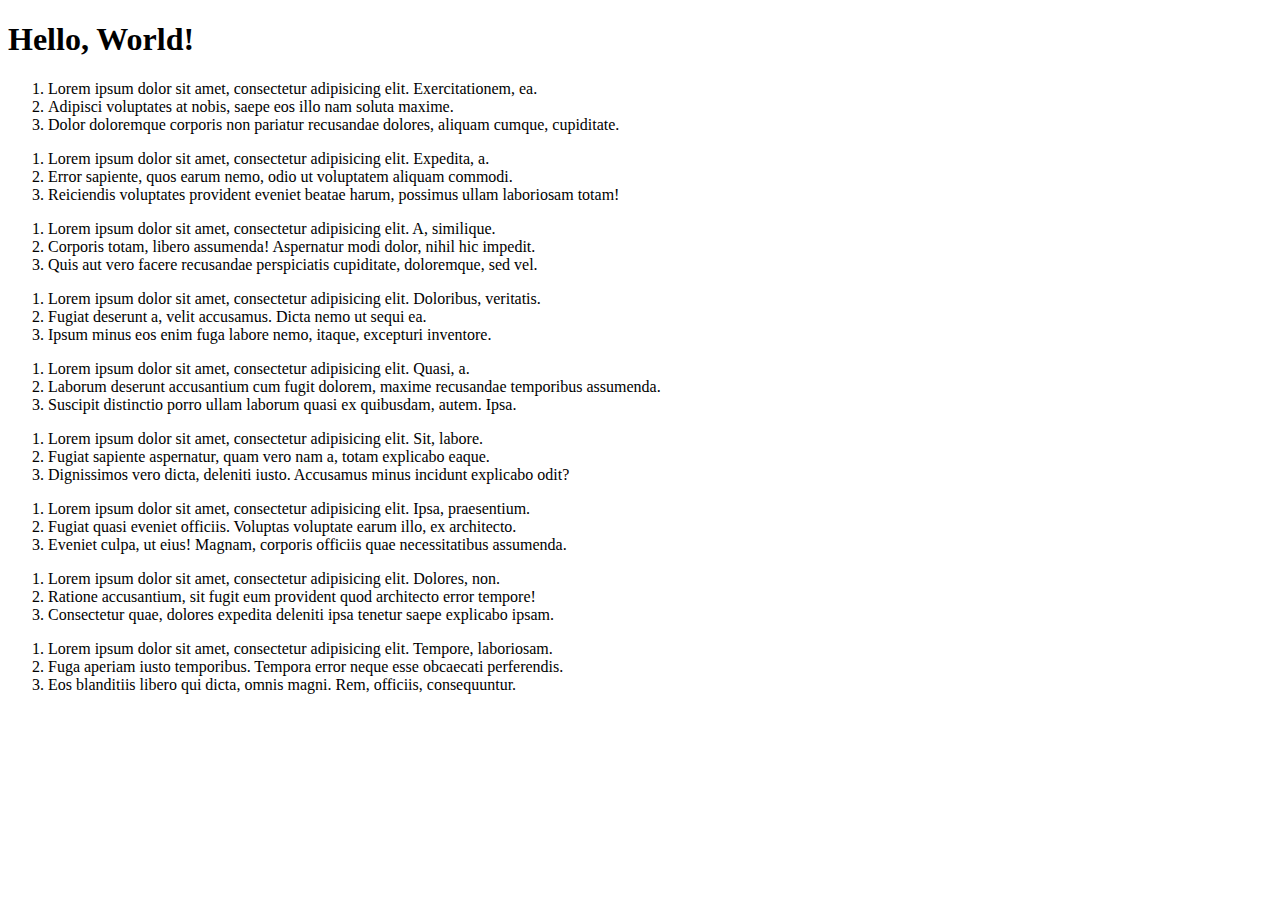
==== static/sample.html @ 527964ab "-a" ====
<!DOCTYPE html>
<html lang="en">
<head>
	<meta charset="UTF-8">
	<title>Static document</title>
</head>
<body>
	<header>
		<h1>Hello, World!</h1>
	</header>
	<nav>
		<ol>
			<li>Lorem ipsum dolor sit amet, consectetur adipisicing elit. Exercitationem, ea.</li>
			<li>Adipisci voluptates at nobis, saepe eos illo nam soluta maxime.</li>
			<li>Dolor doloremque corporis non pariatur recusandae dolores, aliquam cumque, cupiditate.</li>
		</ol>
		<ol>
			<li>Lorem ipsum dolor sit amet, consectetur adipisicing elit. Expedita, a.</li>
			<li>Error sapiente, quos earum nemo, odio ut voluptatem aliquam commodi.</li>
			<li>Reiciendis voluptates provident eveniet beatae harum, possimus ullam laboriosam totam!</li>
		</ol>
		<ol>
			<li>Lorem ipsum dolor sit amet, consectetur adipisicing elit. A, similique.</li>
			<li>Corporis totam, libero assumenda! Aspernatur modi dolor, nihil hic impedit.</li>
			<li>Quis aut vero facere recusandae perspiciatis cupiditate, doloremque, sed vel.</li>
		</ol>
	</nav>
	<nav>
		<ol>
			<li>Lorem ipsum dolor sit amet, consectetur adipisicing elit. Doloribus, veritatis.</li>
			<li>Fugiat deserunt a, velit accusamus. Dicta nemo ut sequi ea.</li>
			<li>Ipsum minus eos enim fuga labore nemo, itaque, excepturi inventore.</li>
		</ol>
		<ol>
			<li>Lorem ipsum dolor sit amet, consectetur adipisicing elit. Quasi, a.</li>
			<li>Laborum deserunt accusantium cum fugit dolorem, maxime recusandae temporibus assumenda.</li>
			<li>Suscipit distinctio porro ullam laborum quasi ex quibusdam, autem. Ipsa.</li>
		</ol>
		<ol>
			<li>Lorem ipsum dolor sit amet, consectetur adipisicing elit. Sit, labore.</li>
			<li>Fugiat sapiente aspernatur, quam vero nam a, totam explicabo eaque.</li>
			<li>Dignissimos vero dicta, deleniti iusto. Accusamus minus incidunt explicabo odit?</li>
		</ol>
	</nav>
	<nav>
		<ol>
			<li>Lorem ipsum dolor sit amet, consectetur adipisicing elit. Ipsa, praesentium.</li>
			<li>Fugiat quasi eveniet officiis. Voluptas voluptate earum illo, ex architecto.</li>
			<li>Eveniet culpa, ut eius! Magnam, corporis officiis quae necessitatibus assumenda.</li>
		</ol>
		<ol>
			<li>Lorem ipsum dolor sit amet, consectetur adipisicing elit. Dolores, non.</li>
			<li>Ratione accusantium, sit fugit eum provident quod architecto error tempore!</li>
			<li>Consectetur quae, dolores expedita deleniti ipsa tenetur saepe explicabo ipsam.</li>
		</ol>
		<ol>
			<li>Lorem ipsum dolor sit amet, consectetur adipisicing elit. Tempore, laboriosam.</li>
			<li>Fuga aperiam iusto temporibus. Tempora error neque esse obcaecati perferendis.</li>
			<li>Eos blanditiis libero qui dicta, omnis magni. Rem, officiis, consequuntur.</li>
		</ol>
	</nav>
</body>
</html>
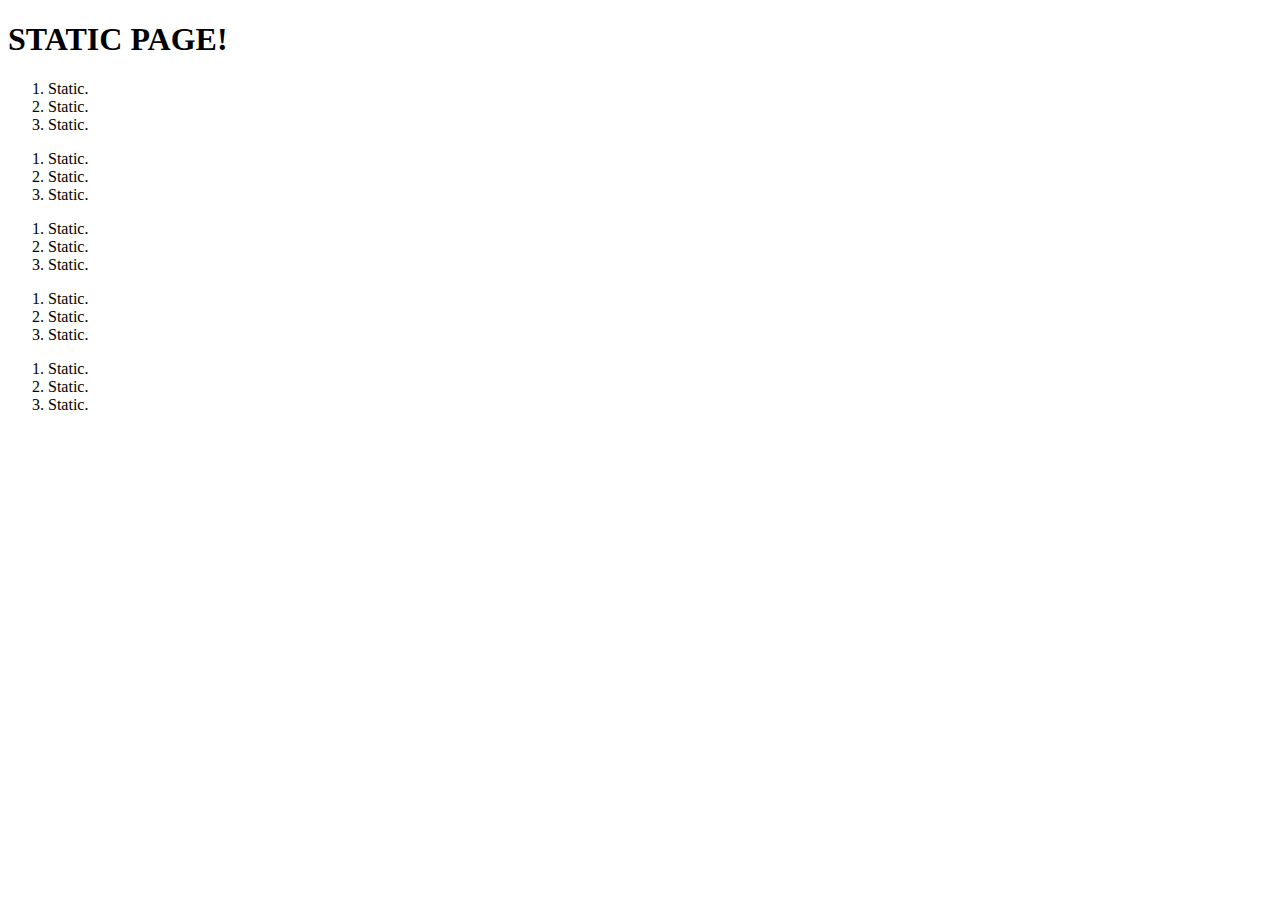
==== commit 9792ede4: "GET commit" ====
--- a/static/sample.html
+++ b/static/sample.html
@@ -6,58 +6,32 @@
 </head>
 <body>
 	<header>
-		<h1>Hello, World!</h1>
+		<h1>STATIC PAGE!</h1>
 	</header>
-	<nav>
 		<ol>
-			<li>Lorem ipsum dolor sit amet, consectetur adipisicing elit. Exercitationem, ea.</li>
-			<li>Adipisci voluptates at nobis, saepe eos illo nam soluta maxime.</li>
-			<li>Dolor doloremque corporis non pariatur recusandae dolores, aliquam cumque, cupiditate.</li>
+			<li>Static.</li>
+			<li>Static.</li>
+			<li>Static.</li>
 		</ol>
 		<ol>
-			<li>Lorem ipsum dolor sit amet, consectetur adipisicing elit. Expedita, a.</li>
-			<li>Error sapiente, quos earum nemo, odio ut voluptatem aliquam commodi.</li>
-			<li>Reiciendis voluptates provident eveniet beatae harum, possimus ullam laboriosam totam!</li>
+			<li>Static.</li>
+			<li>Static.</li>
+			<li>Static.</li>
 		</ol>
 		<ol>
-			<li>Lorem ipsum dolor sit amet, consectetur adipisicing elit. A, similique.</li>
-			<li>Corporis totam, libero assumenda! Aspernatur modi dolor, nihil hic impedit.</li>
-			<li>Quis aut vero facere recusandae perspiciatis cupiditate, doloremque, sed vel.</li>
-		</ol>
-	</nav>
-	<nav>
-		<ol>
-			<li>Lorem ipsum dolor sit amet, consectetur adipisicing elit. Doloribus, veritatis.</li>
-			<li>Fugiat deserunt a, velit accusamus. Dicta nemo ut sequi ea.</li>
-			<li>Ipsum minus eos enim fuga labore nemo, itaque, excepturi inventore.</li>
+			<li>Static.</li>
+			<li>Static.</li>
+			<li>Static.</li>
 		</ol>
 		<ol>
-			<li>Lorem ipsum dolor sit amet, consectetur adipisicing elit. Quasi, a.</li>
-			<li>Laborum deserunt accusantium cum fugit dolorem, maxime recusandae temporibus assumenda.</li>
-			<li>Suscipit distinctio porro ullam laborum quasi ex quibusdam, autem. Ipsa.</li>
+			<li>Static.</li>
+			<li>Static.</li>
+			<li>Static.</li>
 		</ol>
 		<ol>
-			<li>Lorem ipsum dolor sit amet, consectetur adipisicing elit. Sit, labore.</li>
-			<li>Fugiat sapiente aspernatur, quam vero nam a, totam explicabo eaque.</li>
-			<li>Dignissimos vero dicta, deleniti iusto. Accusamus minus incidunt explicabo odit?</li>
+			<li>Static.</li>
+			<li>Static.</li>
+			<li>Static.</li>
 		</ol>
-	</nav>
-	<nav>
-		<ol>
-			<li>Lorem ipsum dolor sit amet, consectetur adipisicing elit. Ipsa, praesentium.</li>
-			<li>Fugiat quasi eveniet officiis. Voluptas voluptate earum illo, ex architecto.</li>
-			<li>Eveniet culpa, ut eius! Magnam, corporis officiis quae necessitatibus assumenda.</li>
-		</ol>
-		<ol>
-			<li>Lorem ipsum dolor sit amet, consectetur adipisicing elit. Dolores, non.</li>
-			<li>Ratione accusantium, sit fugit eum provident quod architecto error tempore!</li>
-			<li>Consectetur quae, dolores expedita deleniti ipsa tenetur saepe explicabo ipsam.</li>
-		</ol>
-		<ol>
-			<li>Lorem ipsum dolor sit amet, consectetur adipisicing elit. Tempore, laboriosam.</li>
-			<li>Fuga aperiam iusto temporibus. Tempora error neque esse obcaecati perferendis.</li>
-			<li>Eos blanditiis libero qui dicta, omnis magni. Rem, officiis, consequuntur.</li>
-		</ol>
-	</nav>
 </body>
 </html>